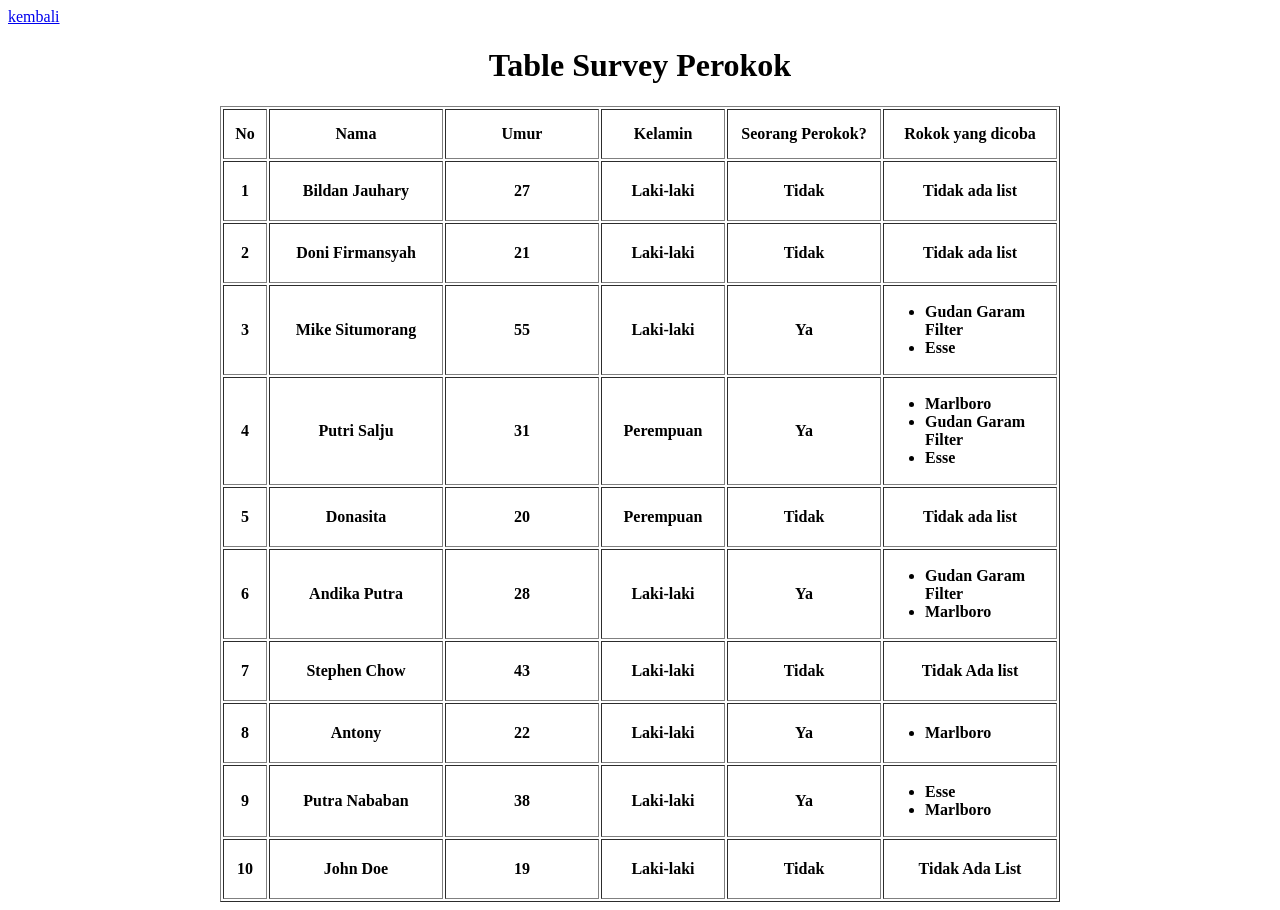
==== table-survey/index.html @ 9e0e7a14 "feat: add table survey perokok" ====
<!DOCTYPE html>
<html lang="en">
<head>
    <meta charset="UTF-8">
    <meta name="viewport" content="width=device-width, initial-scale=1.0">
    <title>Document</title>
</head>
<body>
    <div>
        <nav>
            <a href="../index.html" rel="prev">kembali</a>
        </nav>
        <div align="center" id="table-wrapper">
            <h1 id="title">Table Survey Perokok</h1>
            <table border="1">
                <thead>
                    <tr height="50">
                        <th width="40">No</th>
                        <th width="170">Nama</th>
                        <th width="150">Umur</th>
                        <th width="120">Kelamin</th>
                        <th width="150">Seorang Perokok?</th>
                        <th width="170">Rokok yang dicoba</th>
                    </tr>
                </thead>
                <tbody>
                    <tr height="60">
                        <th width="40">1</th>
                        <th width="170">Bildan Jauhary</th>
                        <th width="150">27</th>
                        <th width="120">Laki-laki</th>
                        <th width="150">Tidak</th>
                        <th width="170">Tidak ada list</th>
                    </tr>
                    <tr height="60">
                        <th width="40">2</th>
                        <th width="170">Doni Firmansyah</th>
                        <th width="150">21</th>
                        <th width="120">Laki-laki</th>
                        <th width="150">Tidak</th>
                        <th width="170">Tidak ada list</th>
                    </tr>
                    <tr height="60">
                        <th>3</th>
                        <th>Mike Situmorang</th>
                        <th width="150">55</th>
                        <th>Laki-laki</th>
                        <th>Ya</th>
                        <th>
                        <ul align="start">
                            <li>Gudan Garam Filter</li>
                            <li>Esse</li>
                        </ul>
                        </th>
                    </tr>
                    <tr height="60">
                        <th>4</th>
                        <th>Putri Salju</th>
                        <th width="150">31</th>
                        <th>Perempuan</th>
                        <th>Ya</th>
                        <th>
                        <ul align="start">
                            <li>Marlboro</li>
                            <li>Gudan Garam Filter</li>
                            <li>Esse</li>
                        </ul>
                        </th>
                    </tr>
                    <tr height="60">
                        <th>5</th>
                        <th>Donasita</th>
                        <th width="150">20</th>
                        <th>Perempuan</th>
                        <th>Tidak</th>
                        <th>
                            Tidak ada list
                        </th>
                    </tr>
                    <tr height="60">
                        <th>6</th>
                        <th>Andika Putra</th>
                        <th width="150">28</th>
                        <th>Laki-laki</th>
                        <th>Ya</th>
                        <th>
                        <ul align="start">
                            <li>Gudan Garam Filter</li>
                            <li>Marlboro</li>
                        </ul>
                        </th>
                    </tr>
                    <tr height="60">
                        <th>7</th>
                        <th>Stephen Chow</th>
                        <th width="150">43</th>
                        <th>Laki-laki</th>
                        <th>Tidak</th>
                        <th>
                           Tidak Ada list
                        </th>
                    </tr>
                    <tr height="60">
                        <th>8</th>
                        <th>Antony</th>
                        <th width="150">22</th>
                        <th>Laki-laki</th>
                        <th>Ya</th>
                        <th>
                        <ul align="start">
                            <li>Marlboro</li>
                        </ul>
                        </th>
                    </tr>
                    <tr height="60">
                        <th>9</th>
                        <th>Putra Nababan</th>
                        <th width="150">38</th>
                        <th>Laki-laki</th>
                        <th>Ya</th>
                        <th>
                        <ul align="start">
                            <li>Esse</li>
                            <li>Marlboro</li>
                        </ul>
                        </th>
                    </tr>
                    <tr height="60">
                        <th>10</th>
                        <th>John Doe</th>
                        <th width="150">19</th>
                        <th>Laki-laki</th>
                        <th>Tidak</th>
                        <th>
                            Tidak Ada List
                        </ul>
                        </th>
                    </tr>
                </tbody>
            </table>
        </div>
    </div>
</body>
</html>
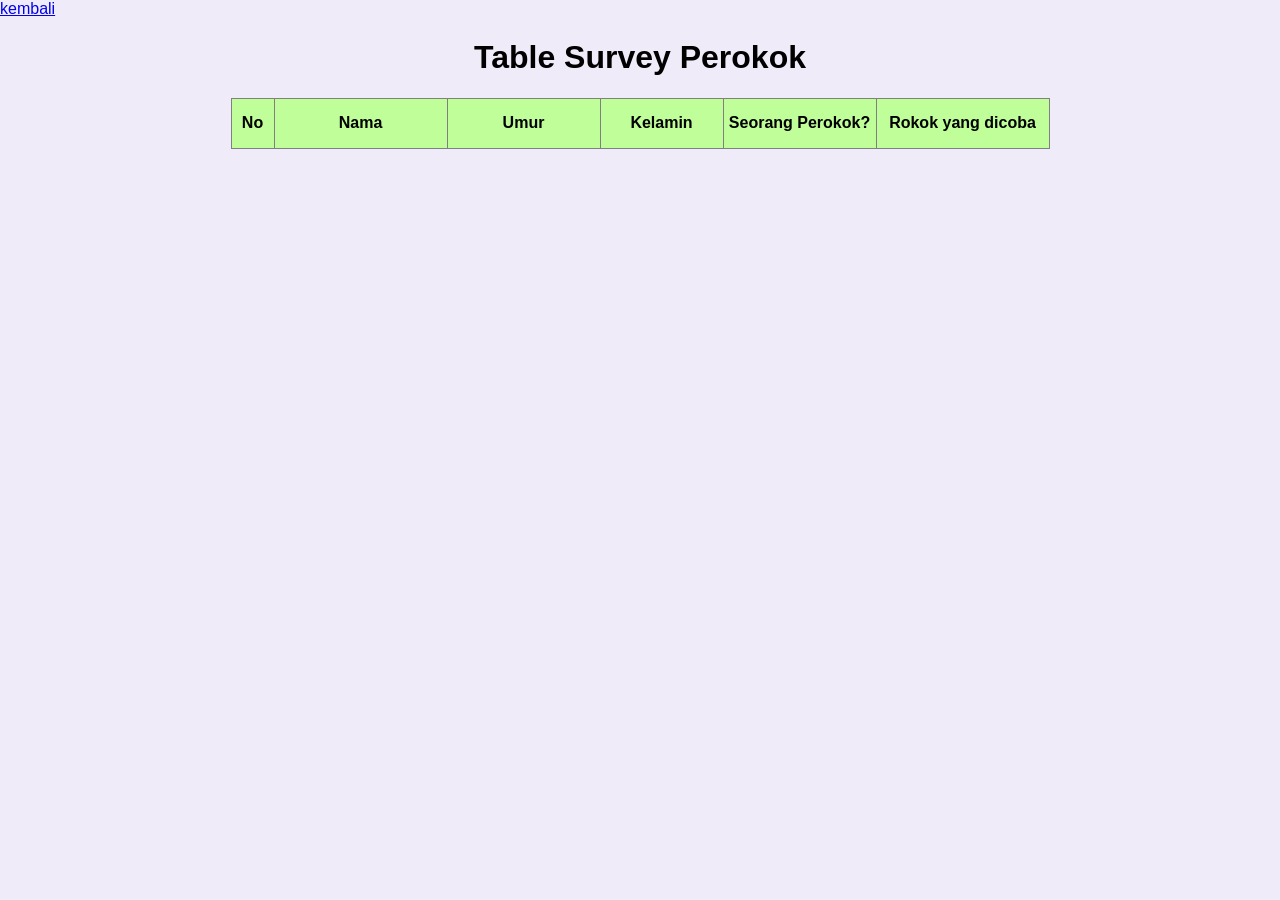
==== commit 45424257: "feat: add submit program with DOM and display it in the table" ====
--- a/table-survey/index.html
+++ b/table-survey/index.html
@@ -3,6 +3,7 @@
 <head>
     <meta charset="UTF-8">
     <meta name="viewport" content="width=device-width, initial-scale=1.0">
+    <link rel="stylesheet" href="../style.css">
     <title>Document</title>
 </head>
 <body>
@@ -23,24 +24,8 @@
                         <th width="170">Rokok yang dicoba</th>
                     </tr>
                 </thead>
-                <tbody>
-                    <tr height="60">
-                        <th width="40">1</th>
-                        <th width="170">Bildan Jauhary</th>
-                        <th width="150">27</th>
-                        <th width="120">Laki-laki</th>
-                        <th width="150">Tidak</th>
-                        <th width="170">Tidak ada list</th>
-                    </tr>
-                    <tr height="60">
-                        <th width="40">2</th>
-                        <th width="170">Doni Firmansyah</th>
-                        <th width="150">21</th>
-                        <th width="120">Laki-laki</th>
-                        <th width="150">Tidak</th>
-                        <th width="170">Tidak ada list</th>
-                    </tr>
-                    <tr height="60">
+                <tbody class="table-body">
+                    <!-- <tr height="60">
                         <th>3</th>
                         <th>Mike Situmorang</th>
                         <th width="150">55</th>
@@ -66,79 +51,11 @@
                             <li>Esse</li>
                         </ul>
                         </th>
-                    </tr>
-                    <tr height="60">
-                        <th>5</th>
-                        <th>Donasita</th>
-                        <th width="150">20</th>
-                        <th>Perempuan</th>
-                        <th>Tidak</th>
-                        <th>
-                            Tidak ada list
-                        </th>
-                    </tr>
-                    <tr height="60">
-                        <th>6</th>
-                        <th>Andika Putra</th>
-                        <th width="150">28</th>
-                        <th>Laki-laki</th>
-                        <th>Ya</th>
-                        <th>
-                        <ul align="start">
-                            <li>Gudan Garam Filter</li>
-                            <li>Marlboro</li>
-                        </ul>
-                        </th>
-                    </tr>
-                    <tr height="60">
-                        <th>7</th>
-                        <th>Stephen Chow</th>
-                        <th width="150">43</th>
-                        <th>Laki-laki</th>
-                        <th>Tidak</th>
-                        <th>
-                           Tidak Ada list
-                        </th>
-                    </tr>
-                    <tr height="60">
-                        <th>8</th>
-                        <th>Antony</th>
-                        <th width="150">22</th>
-                        <th>Laki-laki</th>
-                        <th>Ya</th>
-                        <th>
-                        <ul align="start">
-                            <li>Marlboro</li>
-                        </ul>
-                        </th>
-                    </tr>
-                    <tr height="60">
-                        <th>9</th>
-                        <th>Putra Nababan</th>
-                        <th width="150">38</th>
-                        <th>Laki-laki</th>
-                        <th>Ya</th>
-                        <th>
-                        <ul align="start">
-                            <li>Esse</li>
-                            <li>Marlboro</li>
-                        </ul>
-                        </th>
-                    </tr>
-                    <tr height="60">
-                        <th>10</th>
-                        <th>John Doe</th>
-                        <th width="150">19</th>
-                        <th>Laki-laki</th>
-                        <th>Tidak</th>
-                        <th>
-                            Tidak Ada List
-                        </ul>
-                        </th>
-                    </tr>
+                    </tr> -->
                 </tbody>
             </table>
         </div>
     </div>
+    <script src="table-survey.js"></script>
 </body>
 </html>
--- a/style.css
+++ b/style.css
@@ -0,0 +1,210 @@
+:root {
+    --border-radius:12px;
+    --font-size:18px;
+    --font-weight:500;
+    --purple-color:#663ab6;
+}
+
+body {
+    margin: 0;
+    padding: 0;
+    background-color: #f0ebf8;
+    font-family: Arial, Helvetica, sans-serif;
+}
+
+.main-content {
+    display: flex;
+    width: 60rem;
+    height: 70rem;
+    flex-direction: column;
+    justify-self: center;
+    background-color: transparent;
+}
+
+.main-content > header  {
+    position: relative;
+    margin-top: 10px;
+    width: 60rem;
+}
+
+.main-content > header > div {
+    width: 60rem;
+    height: 12rem;
+    background-color: #663ab6;
+    border-radius: var(--border-radius);
+    box-sizing: border-box;
+    z-index: 0;
+}
+
+.main-content > header > span {
+    text-align: start;
+    width: 60rem;
+    position: absolute;
+    top: 10px;
+    z-index: 3;
+    font-size: 16px;
+    height: 12rem;
+    background-color: white;
+    padding: 0px 25px 20px 25px;
+    border-radius: 0  0 var(--border-radius) var(--border-radius);
+    border: 1px solid rgb(226, 226, 226);
+    box-sizing: border-box;
+    display: flex;
+    flex-direction: column;
+    gap: 5px;
+    padding-top: 1rem;
+    font-weight: 500;
+}
+
+.main-content > header > span > h1 {
+    font-weight: 500;
+    font-size: 40px;
+    margin: 0;
+}
+
+.main-content > header > span > p:last-child {
+    color: red;
+}
+
+.form-wrapper {
+    margin-top: 2rem;
+}
+
+.form-wrapper > form {
+    display: flex;
+    flex-direction: column;
+    gap: 12px;
+    padding-bottom: 45px;
+}
+
+.form-wrapper > form > div:not(:last-child) {
+    min-height: 8rem;
+    display: flex;
+    flex-direction: column;
+    padding: 50px 30px;
+    background-color: white;
+    border-radius: var(--border-radius);
+    border: 1px solid rgb(215, 215, 215);
+}
+
+.form-wrapper > form >  div:first-child > label,
+.form-wrapper >  form >  div > label {
+    font-size: 24px;
+    font-weight: 500;
+}
+
+.form-wrapper > form > div:first-child > label > span,
+.form-wrapper > form > div > label > span {
+    color: red;
+}
+
+.form-wrapper > form > div:first-child > div,
+.form-wrapper > form > div:nth-child(2) > div {
+    height: 2.5rem;
+    width: fit-content;
+    margin-top: auto;
+}
+
+.form-wrapper > form > div:first-child  > div > input,
+.form-wrapper > form > div:nth-child(2) > div > input {
+    border: none;
+    font-size: var(--font-size);
+    padding: 10px 2px;
+    font-weight: var(--font-weight);
+    width: 25rem;
+    background-color: transparent;
+    border-bottom: 1px solid rgb(161, 161, 161);
+}
+
+.form-wrapper > form > div:nth-child(3) > div,
+.form-wrapper > form > div:nth-child(4) > div {
+    border: none;
+    display: flex;
+    margin-top: 2.5rem;
+    flex-direction: column;
+    font-size: 20px;
+    font-weight: var(--font-weight);
+    width: 15rem;
+    gap: 10px;
+}
+
+.form-wrapper > form > div:nth-child(5) > div {
+    border: none;
+    display: flex;
+    margin-top: 2.5rem;
+    flex-direction: column;
+    font-size: 20px;
+    font-weight: var(--font-weight);
+    width: 15rem;
+    gap: 10px;
+}
+
+.form-wrapper > form > div:nth-child(n3) > div > section > label {
+    cursor: pointer;
+}
+
+.form-wrapper > form > div:nth-child(3) > div > section > input,
+.form-wrapper > form > div:nth-child(4) > div > section > input {
+    height: 17px;
+    width: 17px;
+    margin-right: 10px;
+    cursor: pointer;
+}
+
+.form-wrapper > form > div:nth-child(5) > div > div > input {
+    height: 17px;
+    cursor: pointer;
+    width: 17px;
+    margin-right: 10px;
+}
+
+.form-wrapper > form > div:last-child {
+    display: flex;
+    flex-direction: row;
+    width: 100%;
+    margin-top: 10px;
+    justify-content: space-between;
+}
+
+.form-wrapper > form > div:last-child > button {
+    background-color: var(--purple-color);
+    width: 8rem;
+    font-size: var(--font-size);
+    color: white;
+    border-radius: 5px;
+    border: none;
+    display: flex;
+    justify-content: center;
+    align-items: center;
+    height: 3rem;
+    cursor: pointer;
+}
+
+.form-wrapper > form > div:last-child > button:last-child {
+    background-color: transparent;
+    color: var(--purple-color);
+}
+
+.form-wrapper > form > div:last-child > button:first-child:hover {
+    background-color: #653ab6b3 ;
+}
+
+table {
+    border-collapse: collapse;
+}
+
+table > thead {
+    background-color: rgb(191, 254, 152);
+}
+
+.table-body {
+    text-align: center;
+}
+
+.table-body > tr {
+    border-bottom: 1px solid rgb(194, 194, 194);
+}
+
+.listing {
+    margin-bottom: 5px;
+}
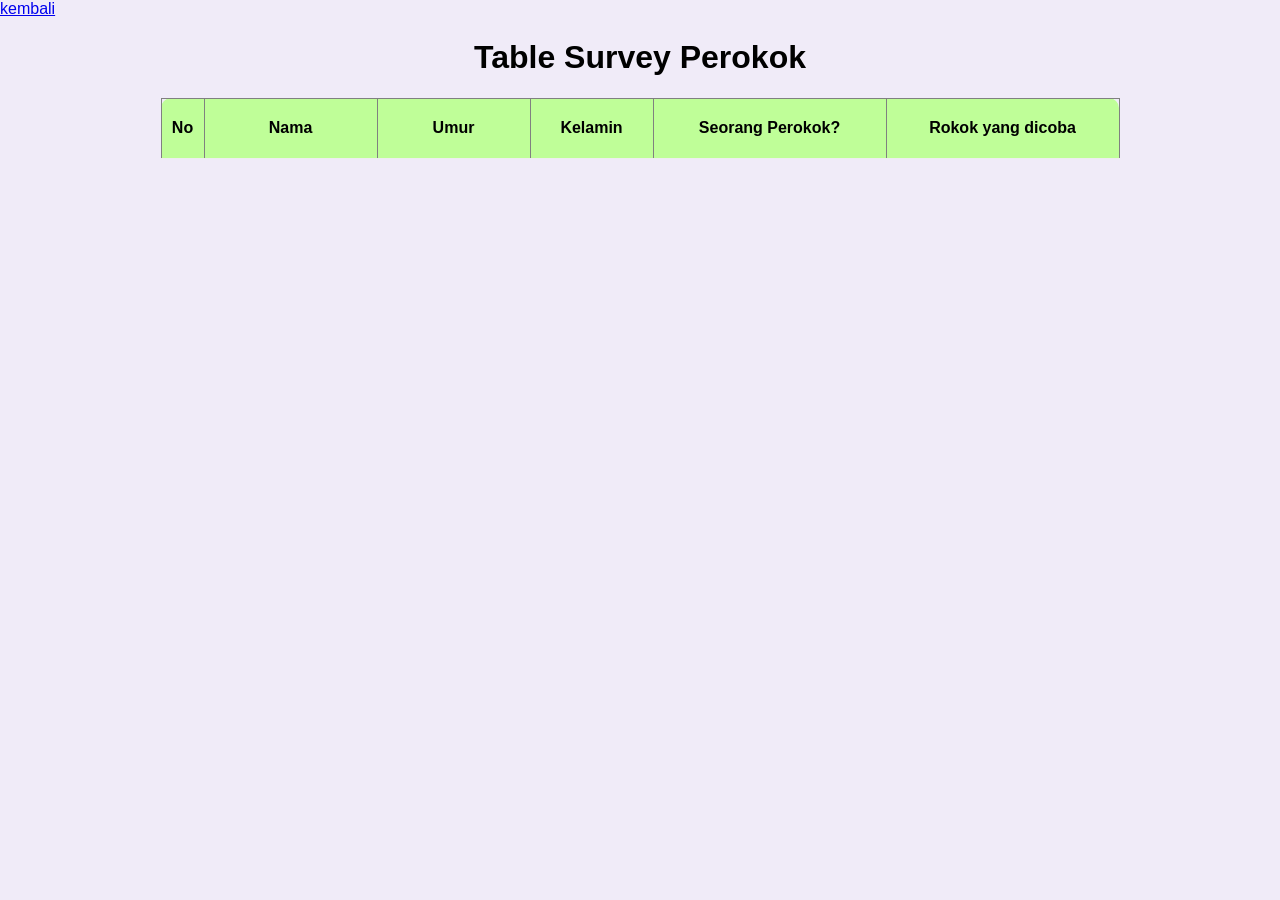
==== commit 045b3a49: "feat: add logic to handle list of cigarattes" ====
--- a/table-survey/index.html
+++ b/table-survey/index.html
@@ -15,13 +15,13 @@
             <h1 id="title">Table Survey Perokok</h1>
             <table border="1">
                 <thead>
-                    <tr height="50">
+                    <tr height="60">
                         <th width="40">No</th>
                         <th width="170">Nama</th>
                         <th width="150">Umur</th>
                         <th width="120">Kelamin</th>
-                        <th width="150">Seorang Perokok?</th>
-                        <th width="170">Rokok yang dicoba</th>
+                        <th width="230">Seorang Perokok?</th>
+                        <th width="230">Rokok yang dicoba</th>
                     </tr>
                 </thead>
                 <tbody class="table-body">
--- a/style.css
+++ b/style.css
@@ -191,10 +191,23 @@
 
 table {
     border-collapse: collapse;
-}
-
-table > thead {
+    background-color: rgba(255, 255, 255, 0.21);
+    border-bottom: 20px;
+    border-spacing: 0;
+    border-top-left-radius: 10px;
+    border-top-right-radius: 10px;
+}
+
+table > thead > tr {
     background-color: rgb(191, 254, 152);
+}
+
+table > thead > tr > th:first-of-type {
+    border-top-left-radius: 10px;
+}
+
+table > thead > tr > th:last-of-type {
+    border-top-right-radius: 10px;
 }
 
 .table-body {
@@ -204,6 +217,10 @@
 .table-body > tr {
     border-bottom: 1px solid rgb(194, 194, 194);
 }
+
+.table-body > tr:last-of-type > td:first-of-type {
+    border-bottom-left-radius: 10px;
+}   
 
 .listing {
     margin-bottom: 5px;
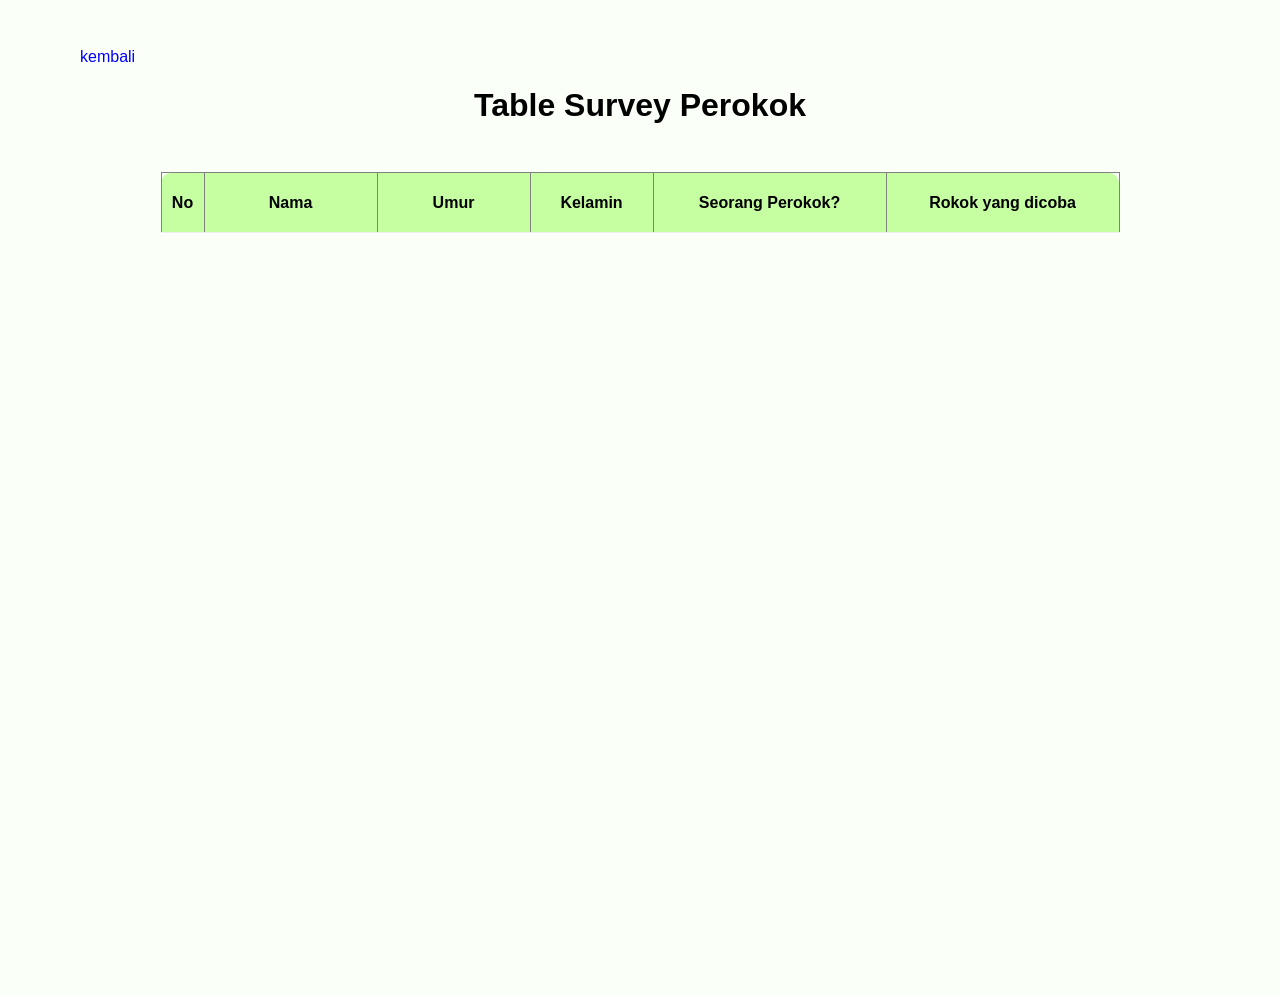
==== commit d95b0f3c: "docs: add readme.md file for preview demo" ====
--- a/table-survey/index.html
+++ b/table-survey/index.html
@@ -7,7 +7,7 @@
     <title>Document</title>
 </head>
 <body>
-    <div>
+    <div class="table-container">
         <nav>
             <a href="../index.html" rel="prev">kembali</a>
         </nav>
--- a/style.css
+++ b/style.css
@@ -189,9 +189,19 @@
     background-color: #653ab6b3 ;
 }
 
+.table-container {
+    padding: 3rem 5rem;
+    height: 100vh;
+    background-color: rgb(250, 255, 247);
+}
+
+#table-wrapper > #title {
+    margin-bottom: 3rem;
+}
+
 table {
     border-collapse: collapse;
-    background-color: rgba(255, 255, 255, 0.21);
+    background-color: rgba(255, 255, 255, 0.742);
     border-bottom: 20px;
     border-spacing: 0;
     border-top-left-radius: 10px;
@@ -199,7 +209,13 @@
 }
 
 table > thead > tr {
-    background-color: rgb(191, 254, 152);
+    background-color: rgb(198, 255, 162);
+}
+
+
+nav > a {
+    text-decoration: none;
+    color:blue;
 }
 
 table > thead > tr > th:first-of-type {
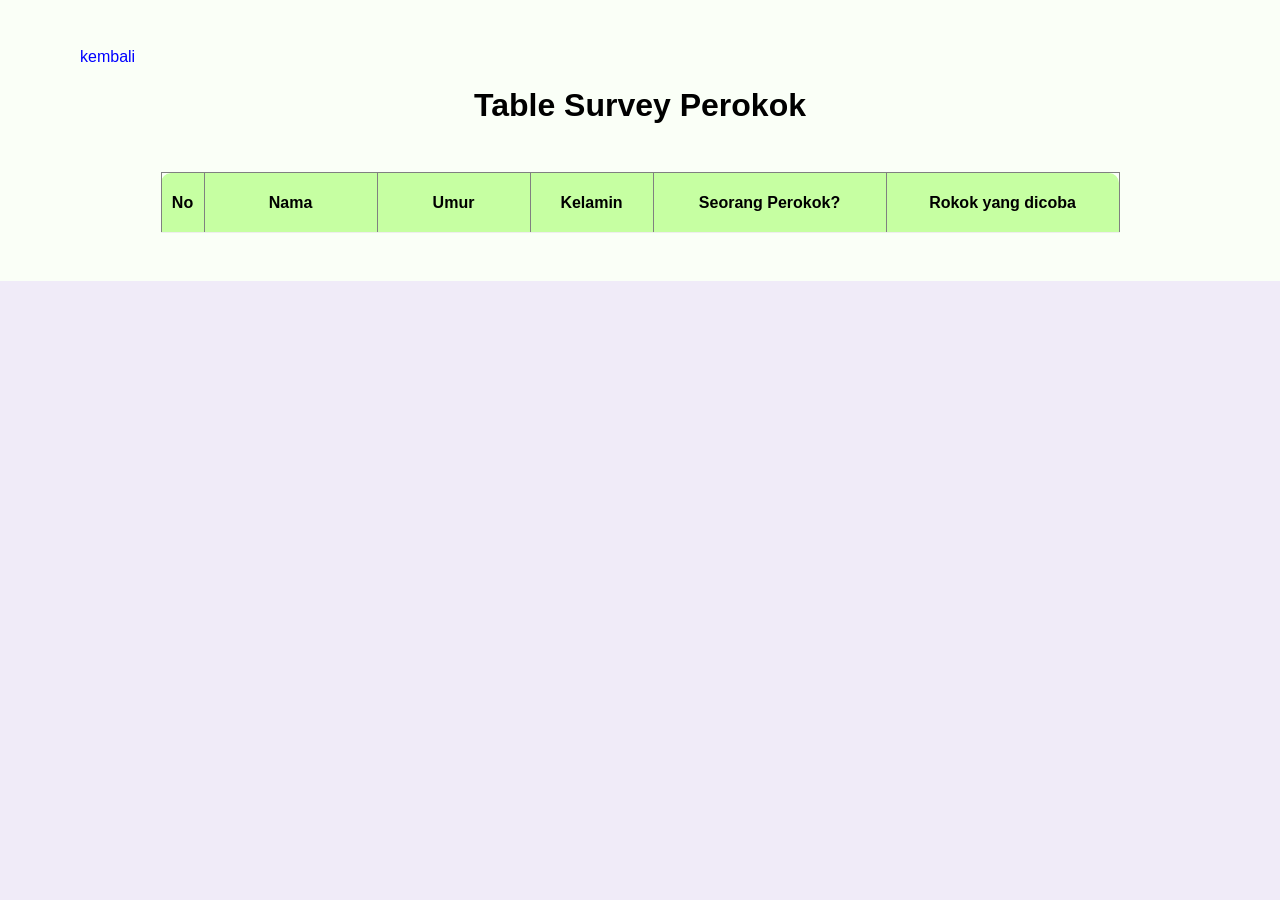
==== commit 752d9726: "feat: implementing jquery for displaying value from localstorage to table" ====
--- a/table-survey/index.html
+++ b/table-survey/index.html
@@ -4,6 +4,8 @@
     <meta charset="UTF-8">
     <meta name="viewport" content="width=device-width, initial-scale=1.0">
     <link rel="stylesheet" href="../style.css">
+    <script src="https://code.jquery.com/jquery-3.7.1.min.js" integrity="sha256-/JqT3SQfawRcv/BIHPThkBvs0OEvtFFmqPF/lYI/Cxo=" crossorigin="anonymous">
+    </script>
     <title>Document</title>
 </head>
 <body>
@@ -56,6 +58,6 @@
             </table>
         </div>
     </div>
-    <script src="table-survey.js"></script>
+    <script src="table-survey-jquery.js"></script>
 </body>
 </html>
--- a/style.css
+++ b/style.css
@@ -8,6 +8,7 @@
 body {
     margin: 0;
     padding: 0;
+    height: fit-content;
     background-color: #f0ebf8;
     font-family: Arial, Helvetica, sans-serif;
 }
@@ -15,7 +16,7 @@
 .main-content {
     display: flex;
     width: 60rem;
-    height: 70rem;
+    height: fit-content;
     flex-direction: column;
     justify-self: center;
     background-color: transparent;
@@ -191,7 +192,7 @@
 
 .table-container {
     padding: 3rem 5rem;
-    height: 100vh;
+    height: fit-content;
     background-color: rgb(250, 255, 247);
 }
 
